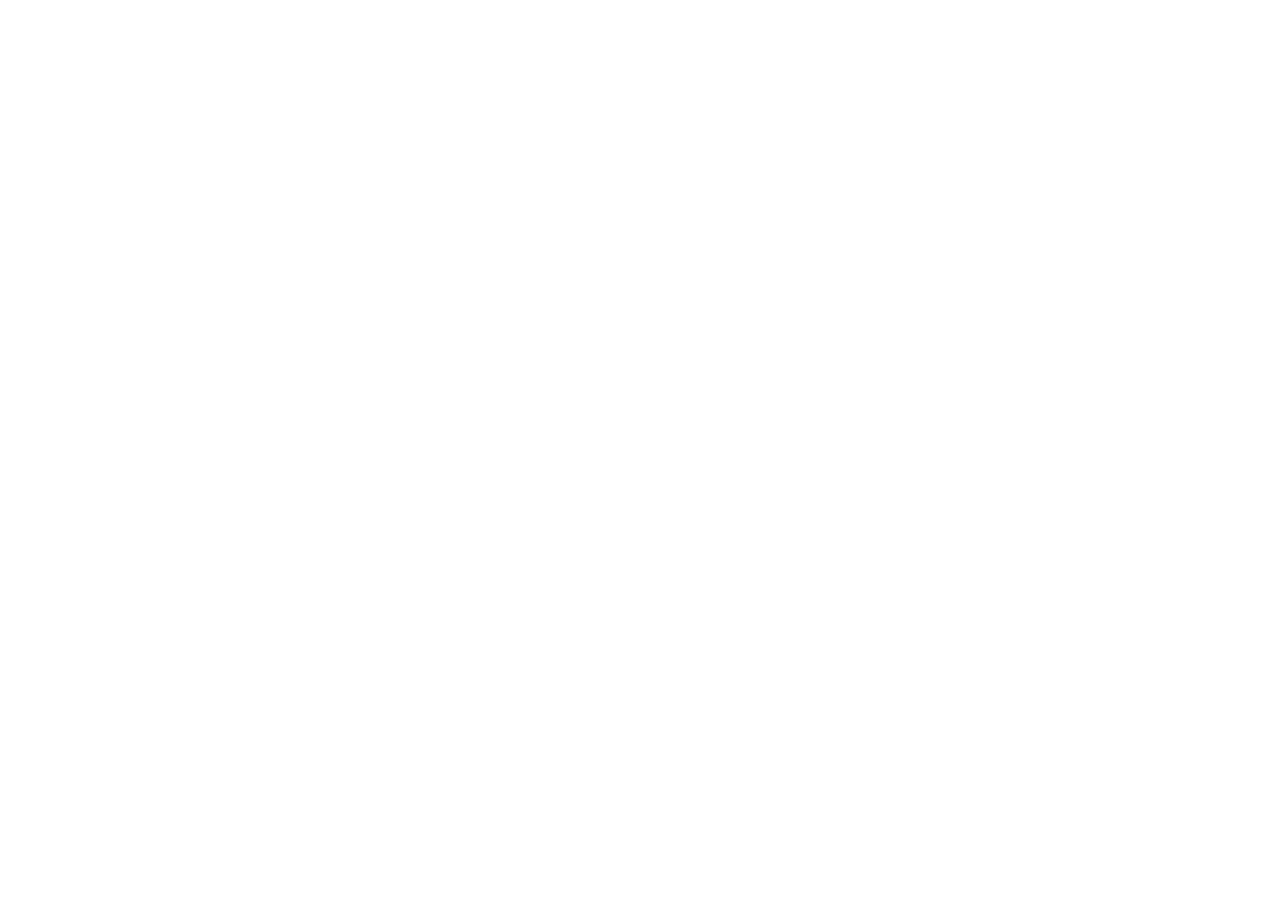
==== index.html @ fb2c9e95 "Создали index.html" ====
<!DOCTYPE html>
<html lang="en">
<head>
    <meta charset="UTF-8">
    <meta http-equiv="X-UA-Compatible" content="IE=edge">
    <meta name="viewport" content="width=device-width, initial-scale=1.0">
    <title>Document1</title>
</head>
<body>
    
</body>
</html>
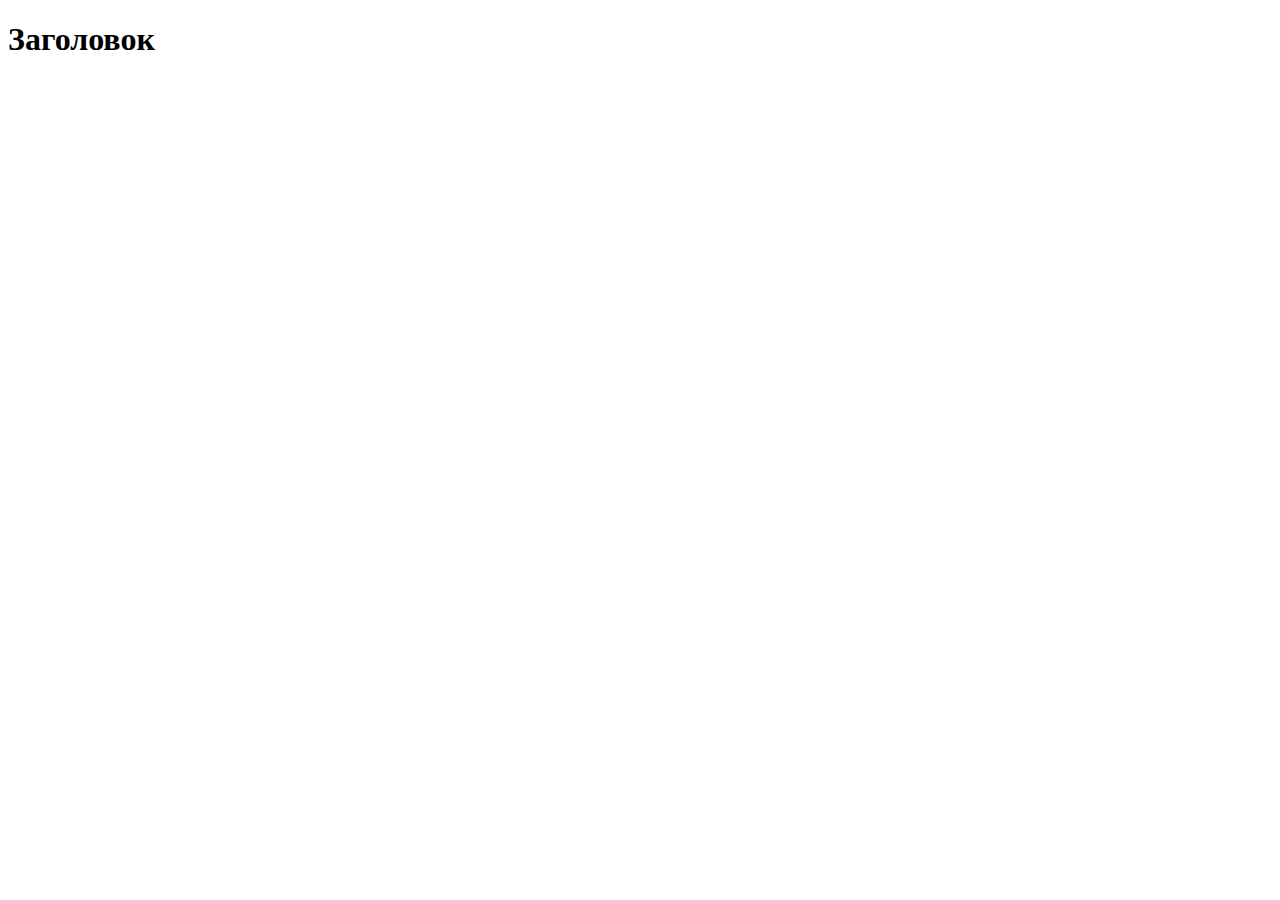
==== commit 82f95b5d: "Изменили код" ====
--- a/index.html
+++ b/index.html
@@ -7,6 +7,6 @@
     <title>Document1</title>
 </head>
 <body>
-    
+    <h1>Заголовок</h1>
 </body>
 </html>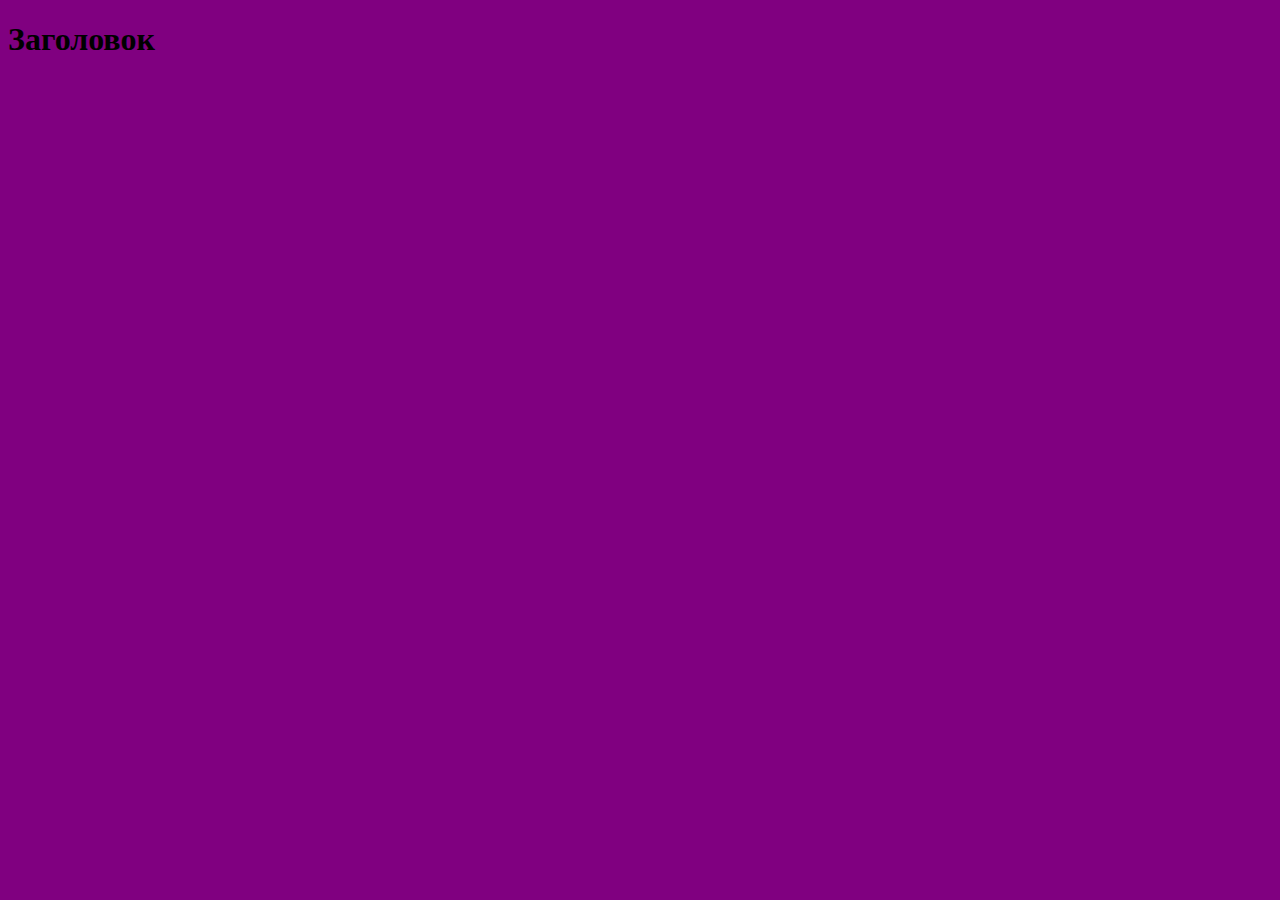
==== commit cf311f2e: "сохранили" ====
--- a/index.html
+++ b/index.html
@@ -4,6 +4,7 @@
     <meta charset="UTF-8">
     <meta http-equiv="X-UA-Compatible" content="IE=edge">
     <meta name="viewport" content="width=device-width, initial-scale=1.0">
+    <link rel="stylesheet" href="style.css">
     <title>Document1</title>
 </head>
 <body>
--- a/style.css
+++ b/style.css
@@ -0,0 +1,3 @@
+body{
+    background-color: purple;
+}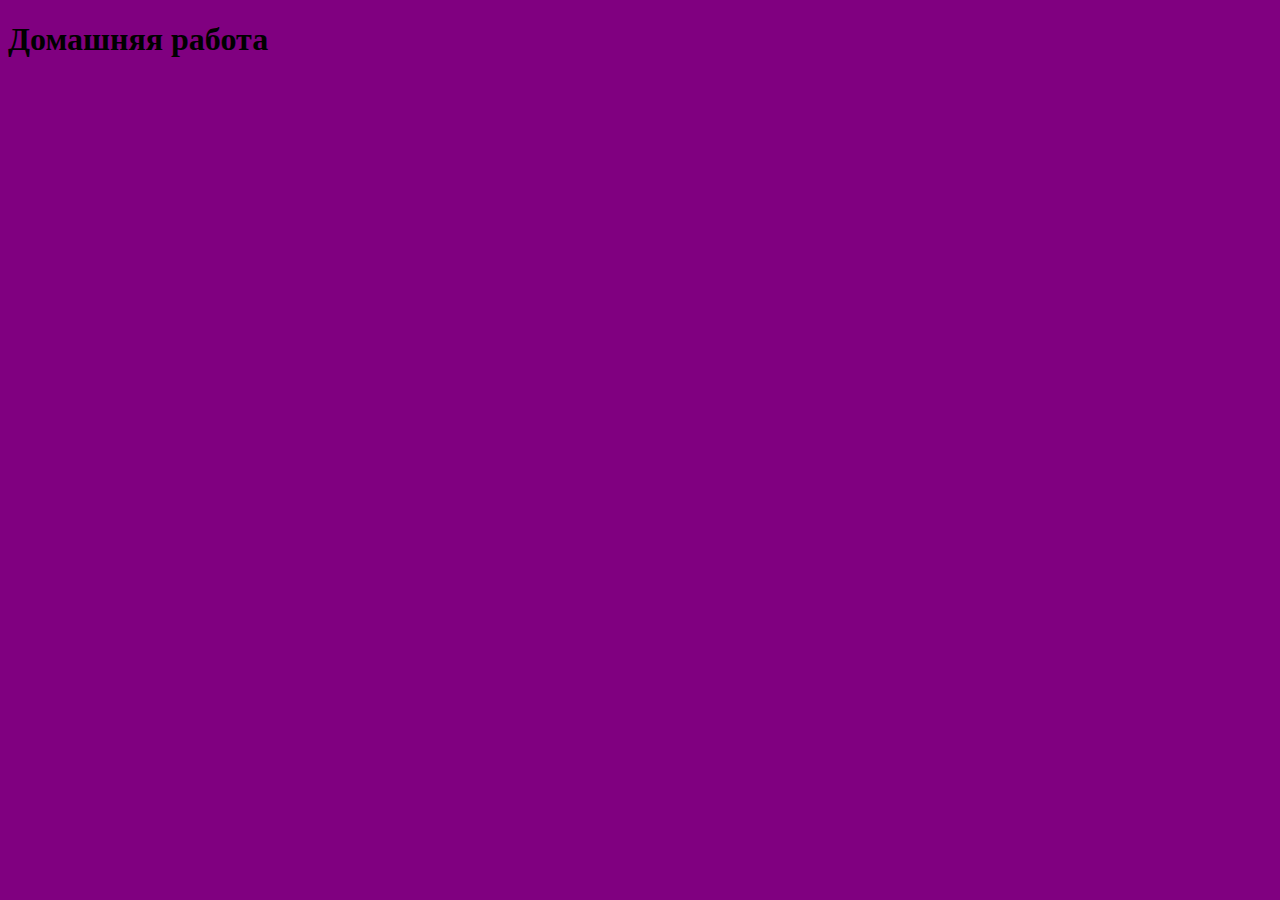
==== commit c228b95f: "Д.3 №2" ====
--- a/index.html
+++ b/index.html
@@ -8,6 +8,12 @@
     <title>Document1</title>
 </head>
 <body>
-    <h1>Заголовок</h1>
+
+    <h1>Домашняя работа</h1>
+
+
+    
+    <script src="js.js"></script>
+
 </body>
 </html>